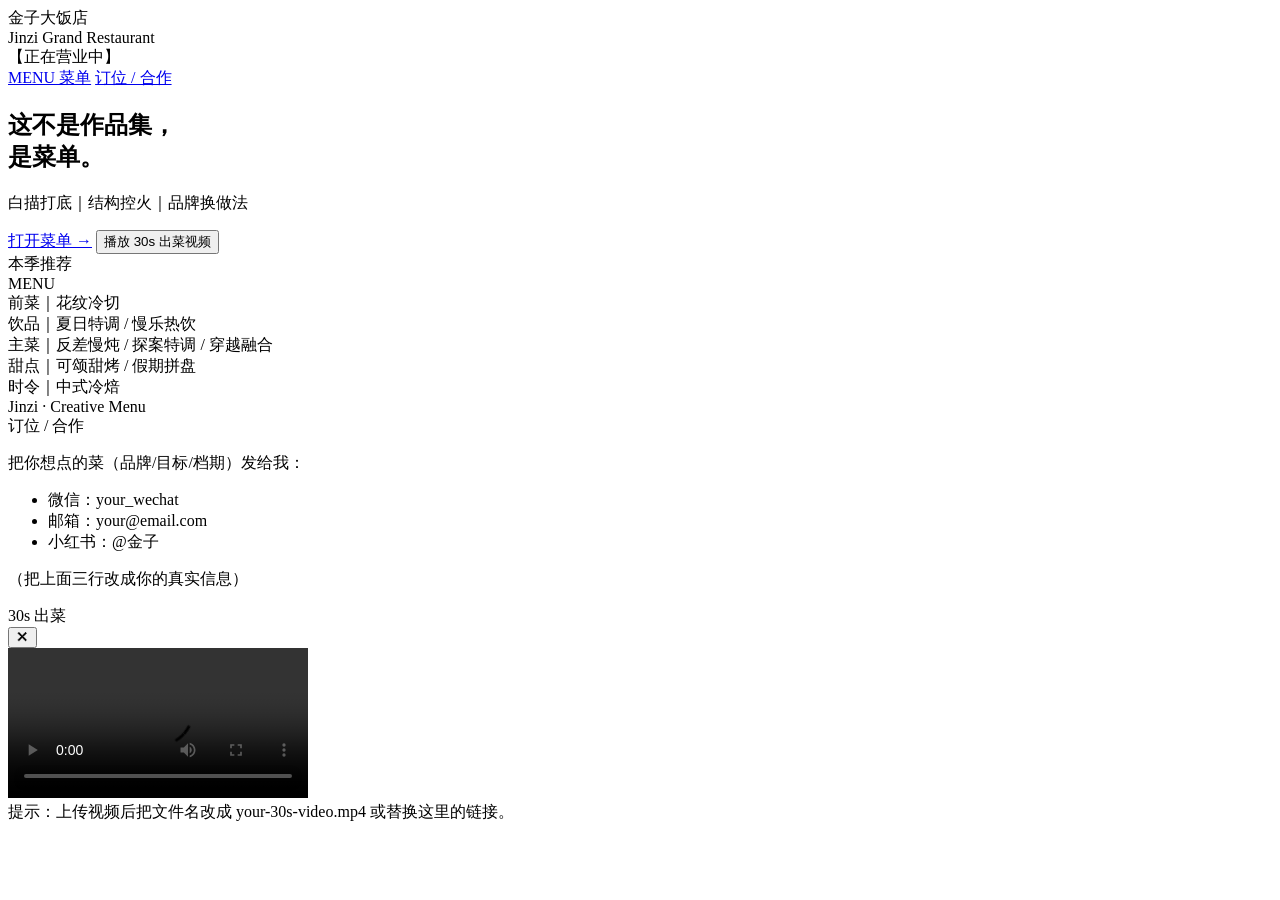
==== work.html @ 03454103 "Rename work.html.txt to work.html" ====
<!doctype html>
<html lang="zh-CN">
<head>
  <meta charset="utf-8" />
  <meta name="viewport" content="width=device-width,initial-scale=1" />
  <title>金子大饭店｜Jinzi Grand Restaurant</title>
  <meta name="description" content="金子作品集｜白描打底｜结构控火｜品牌换做法" />
  <link rel="stylesheet" href="assets/style.css" />
</head>
<body>
  <header class="topbar">
    <div class="brand">
      <div class="brand-cn">金子大饭店</div>
      <div class="brand-en">Jinzi Grand Restaurant</div>
      <div class="badge">【正在营业中】</div>
    </div>
    <nav class="nav">
      <a href="work.html">MENU 菜单</a>
      <a href="#contact">订位 / 合作</a>
    </nav>
  </header>

  <main class="hero">
    <section class="hero-card">
      <div class="hero-left">
        <h1>这不是作品集，<br/>是菜单。</h1>
        <p class="sub">
          白描打底｜结构控火｜品牌换做法
        </p>

        <div class="cta-row">
          <a class="btn primary" href="work.html">打开菜单 →</a>
          <button class="btn ghost" id="playBtn">播放 30s 出菜视频</button>
        </div>

        <div class="mini">
          <div class="mini-title">本季推荐</div>
          <div class="mini-items" id="featured"></div>
        </div>
      </div>

      <div class="hero-right">
        <div class="poster">
          <div class="poster-title">MENU</div>
          <div class="poster-line"></div>
          <div class="poster-text">
            前菜｜花纹冷切<br/>
            饮品｜夏日特调 / 慢乐热饮<br/>
            主菜｜反差慢炖 / 探案特调 / 穿越融合<br/>
            甜点｜可颂甜烤 / 假期拼盘<br/>
            时令｜中式冷焙
          </div>
          <div class="poster-foot">Jinzi · Creative Menu</div>
        </div>
      </div>
    </section>

    <section class="section" id="contact">
      <div class="section-title">订位 / 合作</div>
      <div class="card">
        <p>把你想点的菜（品牌/目标/档期）发给我：</p>
        <ul class="contact">
          <li>微信：<span class="mono">your_wechat</span></li>
          <li>邮箱：<span class="mono">your@email.com</span></li>
          <li>小红书：<span class="mono">@金子</span></li>
        </ul>
        <p class="hint">（把上面三行改成你的真实信息）</p>
      </div>
    </section>
  </main>

  <!-- 30s 视频弹层：把视频链接替换掉 -->
  <div class="modal" id="modal" aria-hidden="true">
    <div class="modal-backdrop" id="closeModal"></div>
    <div class="modal-content">
      <div class="modal-top">
        <div class="modal-title">30s 出菜</div>
        <button class="iconbtn" id="closeBtn">✕</button>
      </div>
      <div class="video-wrap">
        <!-- 方案A：贴B站/YouTube iframe；方案B：本地 mp4 video -->
        <video id="video" controls playsinline>
          <source src="your-30s-video.mp4" type="video/mp4" />
        </video>
      </div>
      <div class="modal-foot">提示：上传视频后把文件名改成 your-30s-video.mp4 或替换这里的链接。</div>
    </div>
  </div>

  <script src="assets/data.js"></script>
  <script>
    // 首页推荐菜
    const featured = document.getElementById('featured');
    const picks = WORKS.filter(w => w.featured).slice(0, 5);
    featured.innerHTML = picks.map(w => `
      <a class="chip" href="work.html#${w.id}">
        <span class="chip-k">${w.no}</span>
        <span class="chip-t">${w.dish}</span>
      </a>
    `).join('');

    // 视频弹层
    const modal = document.getElementById('modal');
    const playBtn = document.getElementById('playBtn');
    const closeModal = document.getElementById('closeModal');
    const closeBtn = document.getElementById('closeBtn');
    const video = document.getElementById('video');

    function openModal(){
      modal.classList.add('open');
      modal.setAttribute('aria-hidden','false');
    }
    function close(){
      modal.classList.remove('open');
      modal.setAttribute('aria-hidden','true');
      try { video.pause(); } catch(e){}
    }
    playBtn.addEventListener('click', openModal);
    closeModal.addEventListener('click', close);
    closeBtn.addEventListener('click', close);
  </script>
</body>
</html>
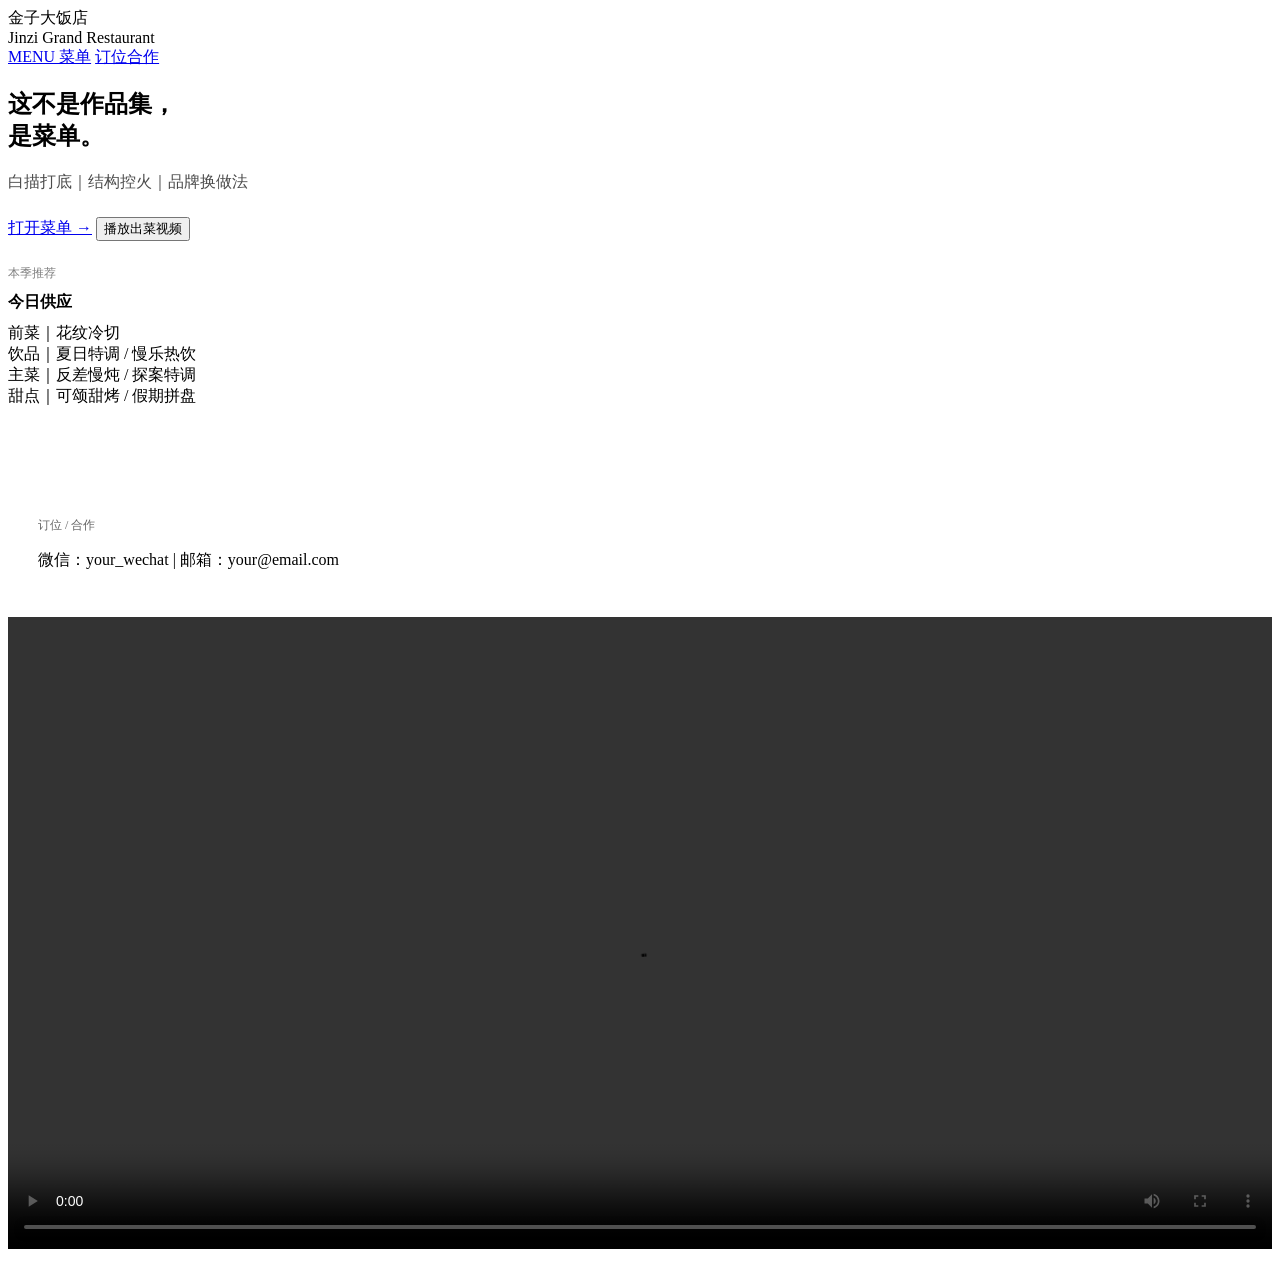
==== commit d848aa4d: "Rename work.html.txt to work.html" ====
--- a/work.html
+++ b/work.html
@@ -3,8 +3,7 @@
 <head>
   <meta charset="utf-8" />
   <meta name="viewport" content="width=device-width,initial-scale=1" />
-  <title>金子大饭店｜Jinzi Grand Restaurant</title>
-  <meta name="description" content="金子作品集｜白描打底｜结构控火｜品牌换做法" />
+  <title>金子大饭店｜这不是作品集，是菜单</title>
   <link rel="stylesheet" href="assets/style.css" />
 </head>
 <body>
@@ -12,11 +11,10 @@
     <div class="brand">
       <div class="brand-cn">金子大饭店</div>
       <div class="brand-en">Jinzi Grand Restaurant</div>
-      <div class="badge">【正在营业中】</div>
     </div>
     <nav class="nav">
-      <a href="work.html">MENU 菜单</a>
-      <a href="#contact">订位 / 合作</a>
+      <a href="index.html">MENU 菜单</a>
+      <a href="#contact">订位合作</a>
     </nav>
   </header>
 
@@ -24,100 +22,55 @@
     <section class="hero-card">
       <div class="hero-left">
         <h1>这不是作品集，<br/>是菜单。</h1>
-        <p class="sub">
-          白描打底｜结构控火｜品牌换做法
-        </p>
-
-        <div class="cta-row">
-          <a class="btn primary" href="work.html">打开菜单 →</a>
-          <button class="btn ghost" id="playBtn">播放 30s 出菜视频</button>
+        <p style="opacity:0.7">白描打底｜结构控火｜品牌换做法</p>
+        <div style="margin:24px 0">
+          <a class="btn primary" href="index.html">打开菜单 →</a>
+          <button class="btn" id="playBtn">播放出菜视频</button>
         </div>
-
-        <div class="mini">
-          <div class="mini-title">本季推荐</div>
-          <div class="mini-items" id="featured"></div>
-        </div>
+        <div class="mini-title" style="font-size:12px; opacity:0.5; margin-bottom:10px;">本季推荐</div>
+        <div id="featured"></div>
       </div>
-
       <div class="hero-right">
         <div class="poster">
-          <div class="poster-title">MENU</div>
-          <div class="poster-line"></div>
+          <div style="font-weight:800; margin-bottom:10px;">今日供应</div>
           <div class="poster-text">
             前菜｜花纹冷切<br/>
             饮品｜夏日特调 / 慢乐热饮<br/>
-            主菜｜反差慢炖 / 探案特调 / 穿越融合<br/>
-            甜点｜可颂甜烤 / 假期拼盘<br/>
-            时令｜中式冷焙
+            主菜｜反差慢炖 / 探案特调<br/>
+            甜点｜可颂甜烤 / 假期拼盘
           </div>
-          <div class="poster-foot">Jinzi · Creative Menu</div>
         </div>
       </div>
     </section>
 
-    <section class="section" id="contact">
-      <div class="section-title">订位 / 合作</div>
-      <div class="card">
-        <p>把你想点的菜（品牌/目标/档期）发给我：</p>
-        <ul class="contact">
-          <li>微信：<span class="mono">your_wechat</span></li>
-          <li>邮箱：<span class="mono">your@email.com</span></li>
-          <li>小红书：<span class="mono">@金子</span></li>
-        </ul>
-        <p class="hint">（把上面三行改成你的真实信息）</p>
-      </div>
+    <section id="contact" style="margin-top:80px; padding:30px; background:rgba(255,255,255,0.03); border-radius:14px;">
+      <div style="opacity:0.6; font-size:12px; margin-bottom:10px;">订位 / 合作</div>
+      <p>微信：your_wechat | 邮箱：your@email.com</p>
     </section>
   </main>
 
-  <!-- 30s 视频弹层：把视频链接替换掉 -->
-  <div class="modal" id="modal" aria-hidden="true">
-    <div class="modal-backdrop" id="closeModal"></div>
+  <div class="modal" id="modal">
+    <div class="modal-backdrop" onclick="closeModal()"></div>
     <div class="modal-content">
-      <div class="modal-top">
-        <div class="modal-title">30s 出菜</div>
-        <button class="iconbtn" id="closeBtn">✕</button>
-      </div>
-      <div class="video-wrap">
-        <!-- 方案A：贴B站/YouTube iframe；方案B：本地 mp4 video -->
-        <video id="video" controls playsinline>
-          <source src="your-30s-video.mp4" type="video/mp4" />
-        </video>
-      </div>
-      <div class="modal-foot">提示：上传视频后把文件名改成 your-30s-video.mp4 或替换这里的链接。</div>
+      <video id="video" controls style="width:100%">
+        <source src="your-video.mp4" type="video/mp4">
+      </video>
     </div>
   </div>
 
   <script src="assets/data.js"></script>
   <script>
-    // 首页推荐菜
     const featured = document.getElementById('featured');
-    const picks = WORKS.filter(w => w.featured).slice(0, 5);
-    featured.innerHTML = picks.map(w => `
-      <a class="chip" href="work.html#${w.id}">
-        <span class="chip-k">${w.no}</span>
-        <span class="chip-t">${w.dish}</span>
+    featured.innerHTML = WORKS.filter(w => w.featured).map(w => `
+      <a class="chip" href="index.html#${w.id}">
+        <span style="opacity:0.5; margin-right:6px;">${w.no}</span>${w.dish}
       </a>
     `).join('');
 
-    // 视频弹层
     const modal = document.getElementById('modal');
-    const playBtn = document.getElementById('playBtn');
-    const closeModal = document.getElementById('closeModal');
-    const closeBtn = document.getElementById('closeBtn');
     const video = document.getElementById('video');
-
-    function openModal(){
-      modal.classList.add('open');
-      modal.setAttribute('aria-hidden','false');
-    }
-    function close(){
-      modal.classList.remove('open');
-      modal.setAttribute('aria-hidden','true');
-      try { video.pause(); } catch(e){}
-    }
-    playBtn.addEventListener('click', openModal);
-    closeModal.addEventListener('click', close);
-    closeBtn.addEventListener('click', close);
+    document.getElementById('playBtn').onclick = () => modal.classList.add('open');
+    function closeModal() { modal.classList.remove('open'); video.pause(); }
   </script>
 </body>
 </html>
